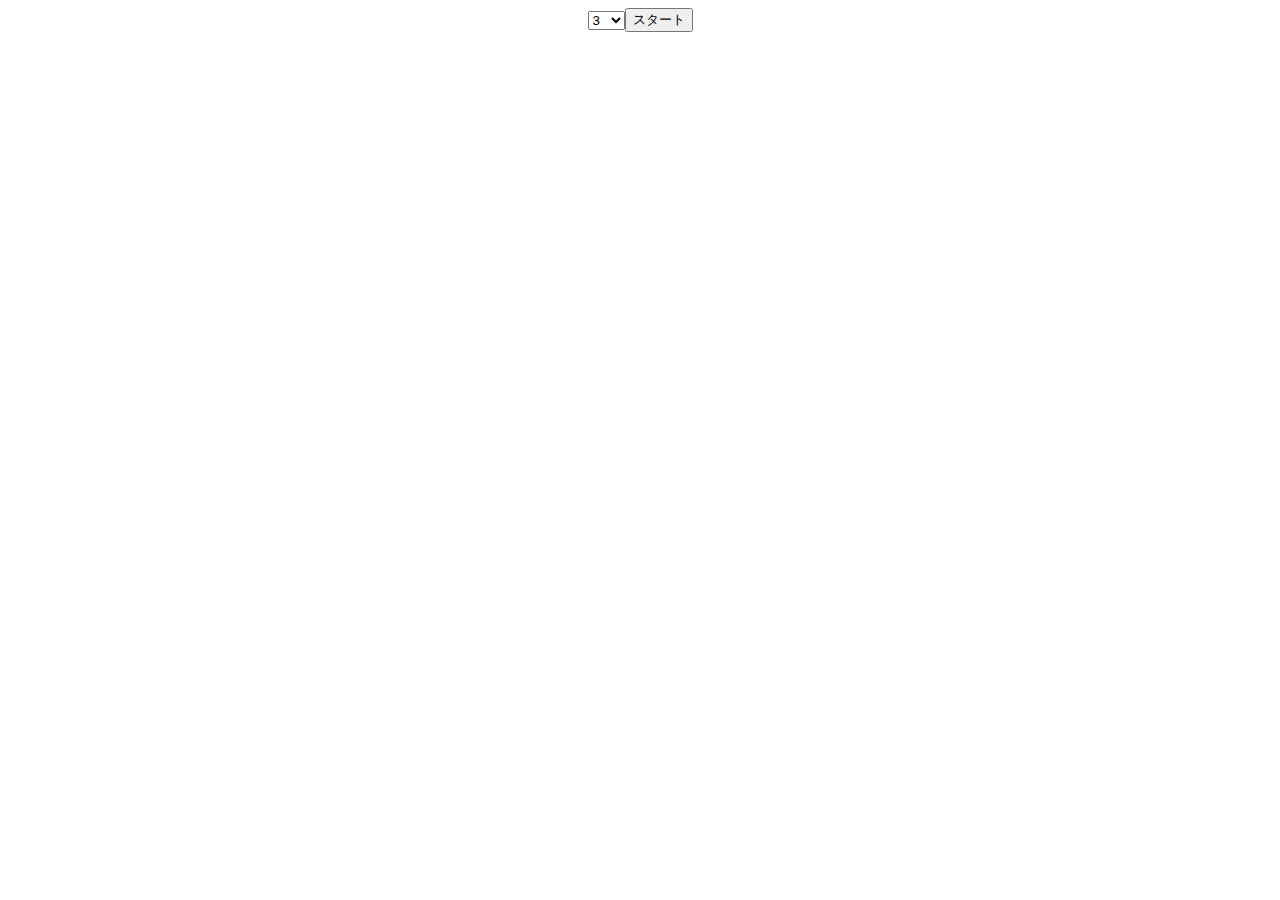
==== index.html @ 80f396eb "たぶん動くと思うからリリースしようぜ！" ====
<!DOCTYPE html>
<html lang="ja">
<head>
    <meta charset="UTF-8">
    <link rel="manifest" href="manifest.webmanifest">
    <title>Start Player</title>
    <script src="index.js"></script>
    <link rel="stylesheet" href="index.css" />
</head>
<body>
    <div id="app" class="center_position"></div>
</body>
</html>
---- index.css ----
@charset "UTF-8";


/* Circle CSS */
.circle {
    border-radius: 50%;
    position: absolute;
}

.circle_size_medium {
    width: 70px;
    height: 70px;
}

.circle_color_royalblue {
    background-color: royalblue;
}

.circle_color_navy {
    background-color: navy;
}

.circle_color_blue {
    background-color: blue;
}

.circle_color_dodgerblue {
    background-color: dodgerblue;
}

.circle_color_deepskyblue {
    background-color: deepskyblue;
}

.circle_color_seagreen {
    background-color: seagreen;
}

.circle_color_mediumaquamarine {
    background-color: mediumaquamarine;
}
.circle_color_palegreen {
    background-color: palegreen;
}

.circle_color_lightgreen {
    background-color: lightgreen;
}

.circle_color_mediumspringgreen {
    background-color: mediumspringgreen;
}
.circle_color_khaki {
    background-color: khaki;
}

.circle_color_gold{
    background-color: gold;
}

.circle_color_darkorange {
    background-color: darkorange;
}

.circle_color_goldenrod {
    background-color: goldenrod;
}

.circle_color_darkgoldenrod {
    background-color: darkgoldenrod;
}
.circle_color_deeppink {
    background-color: deeppink;
}

.circle_color_palevioletred {
    background-color: palevioletred;
}

.circle_color_pink {
    background-color: pink;
}

.circle_color_magenta {
    background-color: magenta;
}

.circle_color_violet {
    background-color: violet;
}

.circle_color_disappear {
    background-color: white;
    transition: 2.0s;
}

.counter_text_disappear {
    visibility: hidden;
    transition: 1.0s;
}

.center_position {
    display: flex;
    justify-content: center;
    align-items: center;
    top: 50%;
}
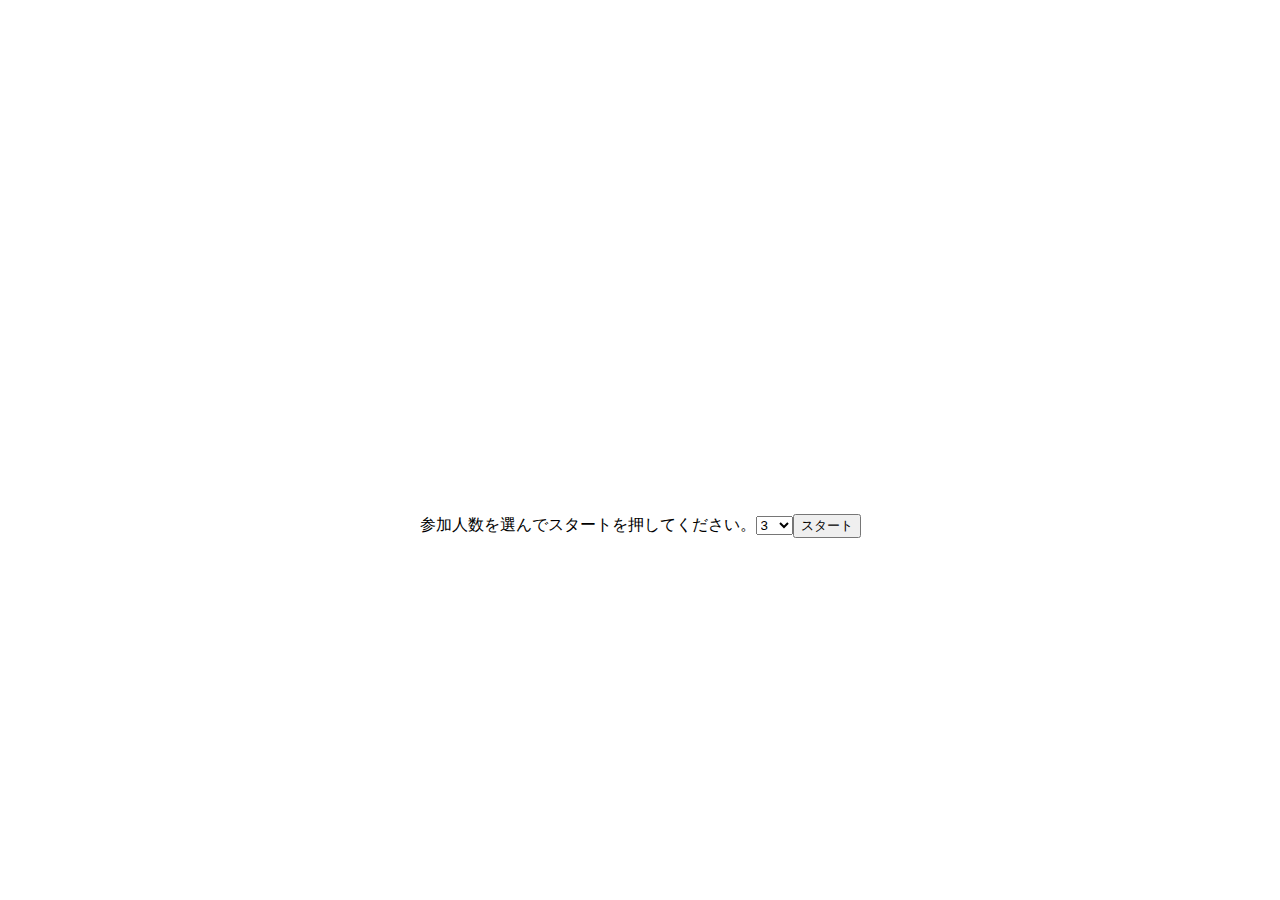
==== commit b21b2e3e: "iphone で表示サイズが小さい問題の対応？" ====
--- a/index.html
+++ b/index.html
@@ -2,6 +2,7 @@
 <html lang="ja">
 <head>
     <meta charset="UTF-8">
+    <meta name="viewport" content="width=device-width,initial-scale=1">
     <link rel="manifest" href="manifest.webmanifest">
     <title>Start Player</title>
     <script src="index.js"></script>
--- a/index.css
+++ b/index.css
@@ -103,5 +103,13 @@
     display: flex;
     justify-content: center;
     align-items: center;
-    top: 50%;
+    padding-top: 40%;
 }
+
+.counter_text {
+    font-size: 70px;
+}
+
+.top_element {
+    z-index: 10;
+}
